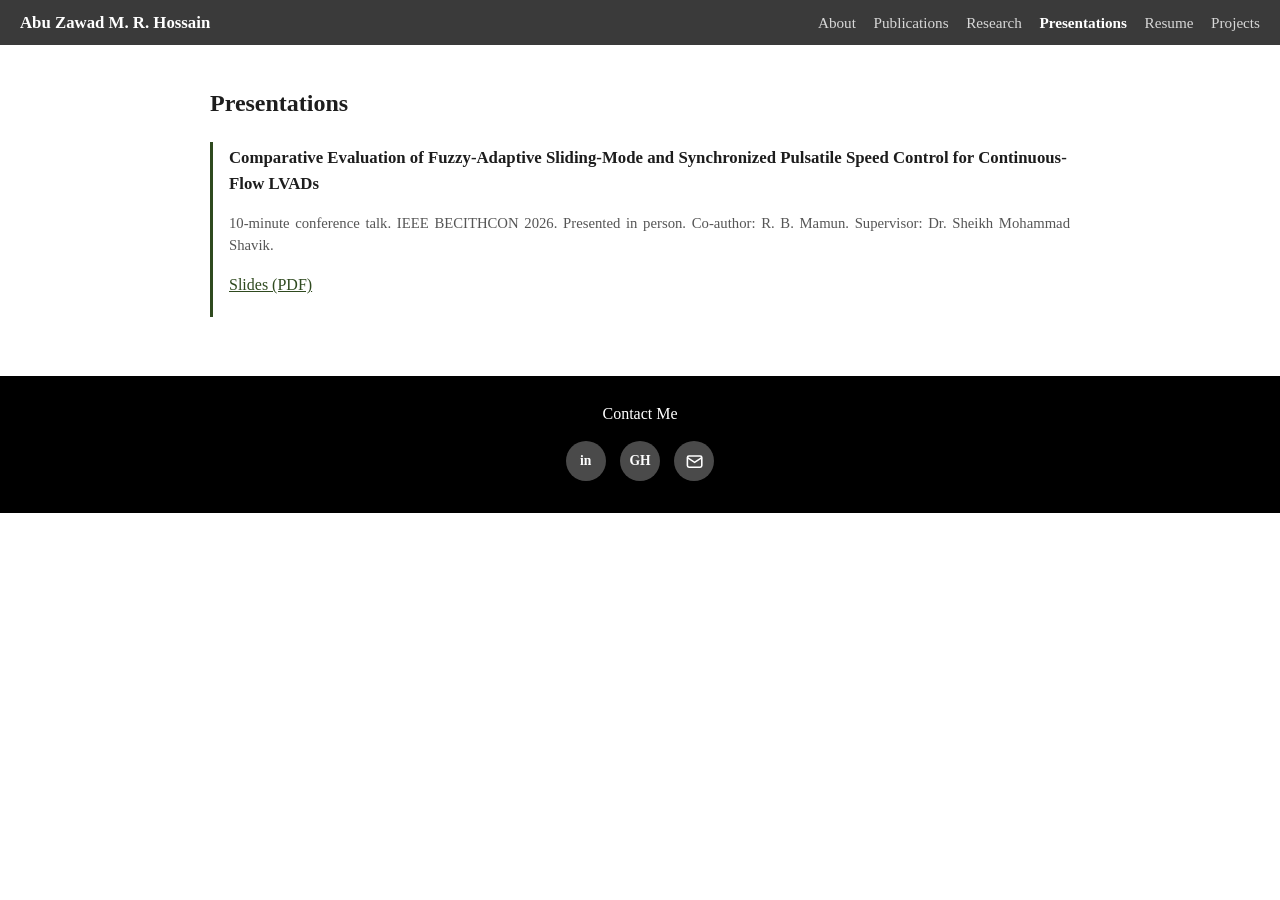
==== presentations.html @ 7cf0ad58 "Add portfolio site" ====
<!DOCTYPE html>
<html lang="en">
<head>
  <meta charset="utf-8">
  <meta name="viewport" content="width=device-width, initial-scale=1">
  <title>Presentations | Abu Zawad M. R. Hossain</title>
  <link rel="stylesheet" href="css/style.css">
</head>
<body>
<header class="topbar"><a class="brand" href="index.html">Abu Zawad M. R. Hossain</a><nav>
<a href="index.html">About</a>
<a href="publications.html">Publications</a>
<a href="research.html">Research</a>
<a href="presentations.html" class="active">Presentations</a>
<a href="resume.html">Resume</a>
<a href="projects.html">Projects</a>
</nav></header>
<main>
  <section class="section">
    <h2>Presentations</h2>
    <div class="card">
      <h3>Comparative Evaluation of Fuzzy-Adaptive Sliding-Mode and Synchronized Pulsatile Speed Control for Continuous-Flow LVADs</h3>
      <p class="meta">10-minute conference talk. IEEE BECITHCON 2026. Presented in person. Co-author: R. B. Mamun. Supervisor: Dr. Sheikh Mohammad Shavik.</p>
      <p><a href="files/becithcon_2026_slides.pdf">Slides (PDF)</a></p>
    </div>
  </section>
</main>
<footer class="contact"><h2>Contact Me</h2><div class="icons">
<a class="icon" href="https://www.linkedin.com/in/abu-zawad-mohammad-ridwan-hossain-171038228/" aria-label="LinkedIn" target="_blank" rel="noopener">in</a>
<a class="icon" href="https://github.com/azmrh" aria-label="GitHub" target="_blank" rel="noopener">GH</a>
<a class="icon" href="mailto:abuzmridwanh@gmail.com" aria-label="Email"><svg viewBox="0 0 24 24" fill="none" stroke="currentColor" stroke-width="2" aria-hidden="true"><rect x="3" y="5" width="18" height="14" rx="2"/><path d="M3 7l9 6 9-6"/></svg></a>
</div></footer>
</body>
</html>
---- css/style.css ----
:root {
  --bar: #3a3a3a;
  --green: #2f4a1f;
  --ink: #1d1d1d;
  --link: #2f4a1f;
  --serif: "Source Serif 4", Georgia, "Times New Roman", serif;
}

* { box-sizing: border-box; }

html { scroll-behavior: smooth; }

body {
  margin: 0;
  font-family: var(--serif);
  color: var(--ink);
  line-height: 1.55;
  background: #fff;
}

a { color: var(--link); }

/* top bar */
.topbar {
  position: sticky;
  top: 0;
  z-index: 10;
  display: flex;
  flex-wrap: wrap;
  align-items: center;
  justify-content: space-between;
  gap: 0.25rem 1.5rem;
  padding: 0.6rem 1.25rem;
  background: var(--bar);
  color: #fff;
}
.topbar .brand { color: #fff; text-decoration: none; font-weight: 600; font-size: 1.05rem; }
.topbar nav { display: flex; flex-wrap: wrap; gap: 0.25rem 1.1rem; }
.topbar nav a { color: #d8d8d8; text-decoration: none; font-size: 0.95rem; }
.topbar nav a:hover { color: #fff; }
.topbar nav a.active { color: #fff; font-weight: 700; }

main { padding-bottom: 2.5rem; }

/* hero headline */
.hero {
  max-width: 900px;
  margin: 2rem auto 1.5rem;
  padding: 0 1.25rem;
  text-align: center;
  font-size: clamp(1.7rem, 4.5vw, 2.8rem);
  line-height: 1.2;
  color: var(--green);
  font-weight: 700;
}

/* about: photo + text */
.about {
  max-width: 1000px;
  margin: 1.5rem auto;
  padding: 0 1.25rem;
  display: grid;
  grid-template-columns: 340px 1fr;
  gap: 2.5rem;
  align-items: center;
}
.about .photo img {
  display: block;
  width: 100%;
  max-width: 320px;
  height: auto;
  aspect-ratio: 1 / 1;
  object-fit: cover;
  border-radius: 50%;
  margin: 0 auto;
}
.about .text h2 { margin-top: 0; font-size: 1.15rem; letter-spacing: 0.04em; text-transform: uppercase; }
.about .text p { text-align: justify; }

/* content sections */
.section {
  max-width: 900px;
  margin: 2.5rem auto 0;
  padding: 0 1.25rem;
}
.section h2 { font-size: 1.5rem; margin-bottom: 0.5rem; }
.section h3 { font-size: 1.05rem; margin: 1.1rem 0 0.3rem; }
.section p { text-align: justify; }
.section li { margin: 0.35rem 0; }

.card {
  border-left: 3px solid var(--green);
  padding: 0.2rem 0 0.2rem 1rem;
  margin: 1.2rem 0;
}
.card h3 { margin-top: 0; }
.meta { color: #555; font-size: 0.92rem; }

.pdf-frame { width: 100%; height: 80vh; border: 1px solid #ccc; margin-top: 1rem; }

/* footer */
.contact {
  background: #000;
  color: #fff;
  text-align: center;
  padding: 1.6rem 1rem 2rem;
}
.contact h2 { font-size: 1rem; font-weight: 400; margin: 0 0 0.9rem; }
.contact .icons { display: flex; justify-content: center; gap: 0.9rem; }
.icon {
  display: inline-flex;
  width: 2.5rem;
  height: 2.5rem;
  align-items: center;
  justify-content: center;
  border-radius: 50%;
  background: #4a4a4a;
  color: #fff;
  text-decoration: none;
  font: 700 0.85rem/1 var(--serif);
}
.icon:hover { background: #6a6a6a; }
.icon svg { width: 1.2rem; height: 1.2rem; }

@media (max-width: 700px) {
  .about { grid-template-columns: 1fr; gap: 1.2rem; }
  .about .photo img { max-width: 240px; }
  .topbar { position: static; justify-content: center; text-align: center; }
  .topbar nav { justify-content: center; }
}
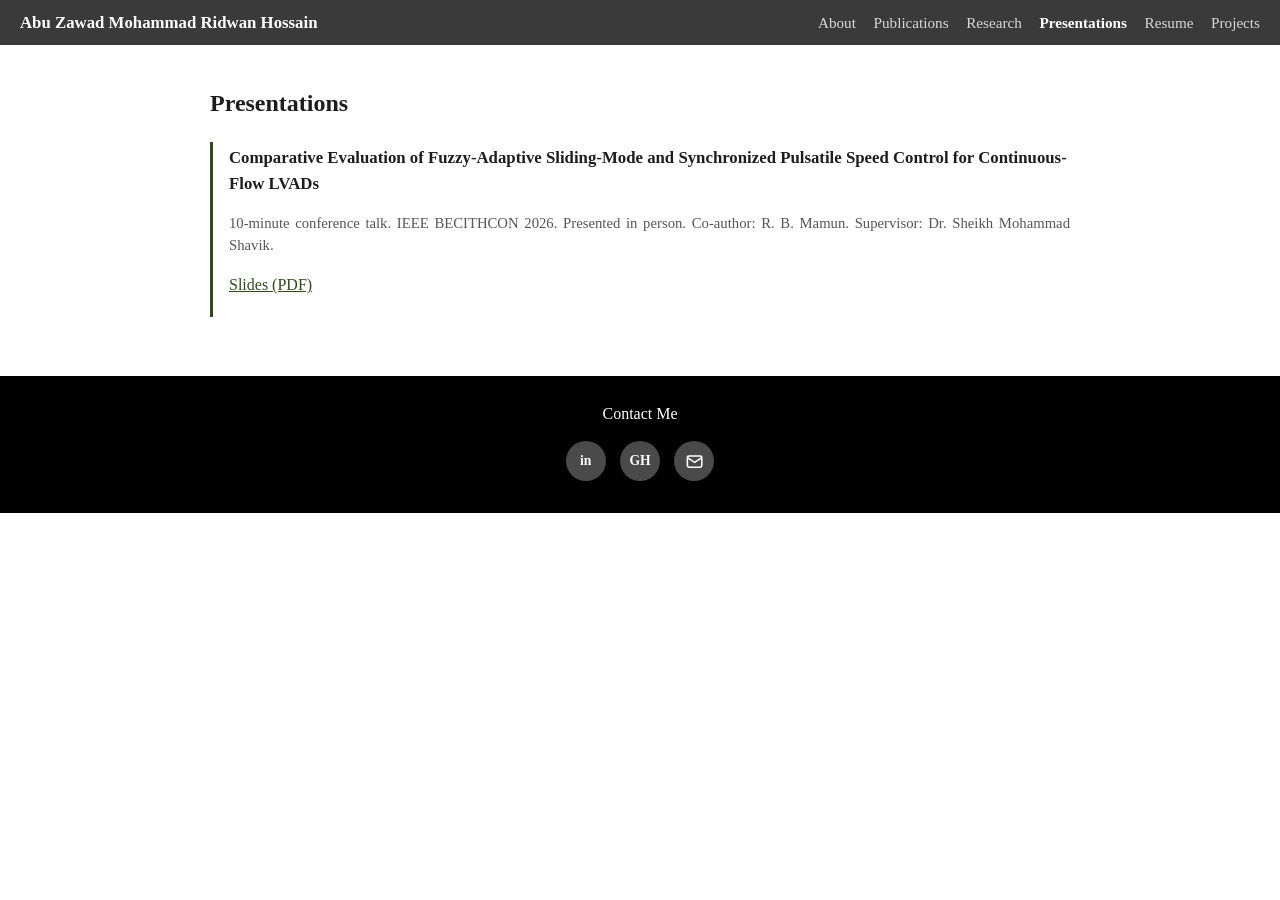
==== commit c442455d: "Use full name in site header and shorten homepage headline Co-Authored-By: Claude Opus 5.5 <noreply@" ====
--- a/presentations.html
+++ b/presentations.html
@@ -3,11 +3,11 @@
 <head>
   <meta charset="utf-8">
   <meta name="viewport" content="width=device-width, initial-scale=1">
-  <title>Presentations | Abu Zawad M. R. Hossain</title>
+  <title>Presentations | Abu Zawad Mohammad Ridwan Hossain</title>
   <link rel="stylesheet" href="css/style.css">
 </head>
 <body>
-<header class="topbar"><a class="brand" href="index.html">Abu Zawad M. R. Hossain</a><nav>
+<header class="topbar"><a class="brand" href="index.html">Abu Zawad Mohammad Ridwan Hossain</a><nav>
 <a href="index.html">About</a>
 <a href="publications.html">Publications</a>
 <a href="research.html">Research</a>
--- a/css/style.css
+++ b/css/style.css
@@ -96,6 +96,18 @@
 .card h3 { margin-top: 0; }
 .meta { color: #555; font-size: 0.92rem; }
 
+/* figure grid inside a card */
+.figs {
+  display: grid;
+  grid-template-columns: 1fr 1fr;
+  gap: 1rem;
+  margin: 1rem 0;
+}
+.figs figure { margin: 0; }
+.figs figure.wide { grid-column: 1 / -1; }
+.figs img { display: block; width: 100%; height: auto; border: 1px solid #ddd; }
+.figs figcaption { color: #555; font-size: 0.88rem; margin-top: 0.35rem; }
+
 .pdf-frame { width: 100%; height: 80vh; border: 1px solid #ccc; margin-top: 1rem; }
 
 /* footer */
@@ -125,6 +137,7 @@
 @media (max-width: 700px) {
   .about { grid-template-columns: 1fr; gap: 1.2rem; }
   .about .photo img { max-width: 240px; }
+  .figs { grid-template-columns: 1fr; }
   .topbar { position: static; justify-content: center; text-align: center; }
   .topbar nav { justify-content: center; }
 }
